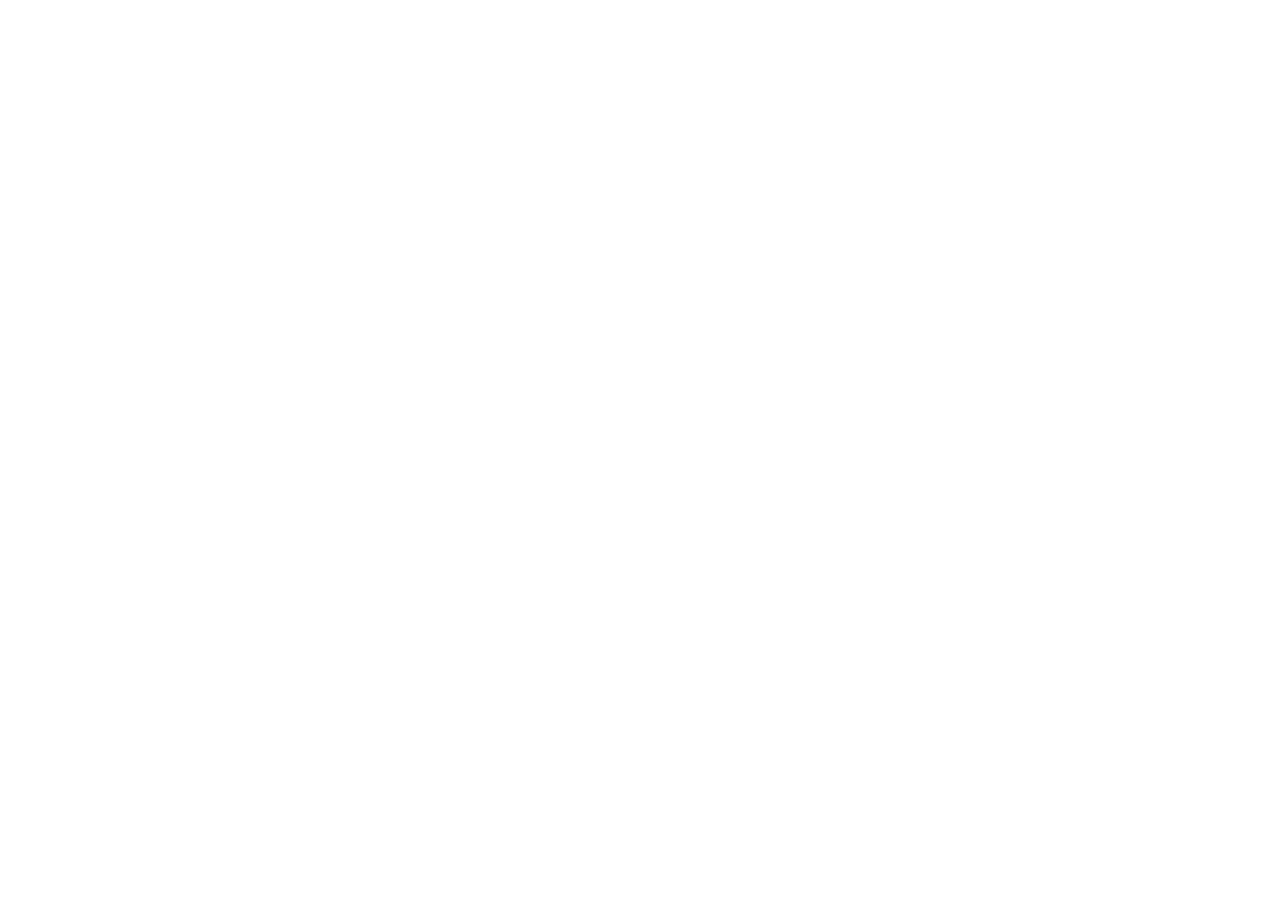
==== public_html/footer.html @ 7b5a0403 "Footer" ====
<!DOCTYPE html>
<!--
To change this license header, choose License Headers in Project Properties.
To change this template file, choose Tools | Templates
and open the template in the editor.
-->
<html>
    <head>
        <title>TODO supply a title</title>
        <meta charset="windows-1252">
        <meta name="viewport" content="width=device-width, initial-scale=1.0">
        <link rel="stylesheet" href="css/footer.css" type="text/css"/>
        <link rel="stylesheet" href="css/style.css" type="text/css"/>
    </head>
    <body>
        <div class="inner">
            <div class="contentWrapper">
                <div id="footerMenuContainer">
                    <div class="footerMenu">
                        <h1 class="footerMenuHeader">Contact</h1>
                            <ul>
                                <li class="list">
                                    TLF: 009821354
                                </li>
                            </ul>
                        </div>
                     <div class="footerMenu">
                        <h1 class="footerMenuHeader">Links</h1>
                            <ul>
                                <li class="list">
                                    <a href="www.icoac.eu">ICOAC</a>
                                </li>
                            </ul>
                        </div>
                     <div class="footerMenu">
                        <h1 class="footerMenuHeader">Social</h1>
                            <ul>
                                <li class="list">
                                    <a class="imagelink facebook" href="#">Facebook</a>
                                </li>
                            </ul>
                        </div>
                   
                    </div>
                 <div class="clearfloat"></div>
                </div>
            </div>
    </body>
</html>
---- public_html/css/footer.css ----
/*
To change this license header, choose License Headers in Project Properties.
To change this template file, choose Tools | Templates
and open the template in the editor.
*/
/* 
    Created on : Oct 24, 2016, 2:03:47 PM
    Author     : Admin
*/
.inner {
    padding: 0;
    padding: 0 25px;
}
.contentWrapper {
    padding-top: 20px;
    padding-left: 0;
    padding-right: 0;
    padding-bottom: 50px
}
#footerMenuContainer {
    margin: 0;
    padding: 0;
    font-size: 100%;
}

.footerMenu {
        /* width: 21%; */
    width: 20%;
    float: left;
    margin-bottom: 10px;
}
.footerMenuHeader {
    font-weight: 200;
    font-size: 16px;
    margin-bottom: 20px;
    line-height: 1.2em;
    color: #fff;
    margin-left: 25px;
}
.list {
    color:#fff;
}
.clearfloat {
    clear: both;
    height: 0;
    font-size: 1px;
    line-height: 0px;
}
a {
    color: #fff;
    text-decoration: none;
}
.imagelink {
    padding: 0 0 0 27px;
    display: block;
    height: 16px;
    margin: 5px 10px 0 0;
}
.facebook {
    background: url(/newscienceseries/public_html/img/facebook.png) no-repeat left center transparent;
}
---- public_html/css/style.css ----
/*
 * DO NOT ALTER OR REMOVE COPYRIGHT NOTICES OR THIS HEADER.
 *
 * Copyright 2012 Oracle and/or its affiliates. All rights reserved.
 *
 * Oracle and Java are registered trademarks of Oracle and/or its affiliates.
 * Other names may be trademarks of their respective owners.
 *
 * The contents of this file are subject to the terms of either the GNU
 * General Public License Version 2 only ("GPL") or the Common
 * Development and Distribution License("CDDL") (collectively, the
 * "License"). You may not use this file except in compliance with the
 * License. You can obtain a copy of the License at
 * http://www.netbeans.org/cddl-gplv2.html
 * or nbbuild/licenses/CDDL-GPL-2-CP. See the License for the
 * specific language governing permissions and limitations under the
 * License.  When distributing the software, include this License Header
 * Notice in each file and include the License file at
 * nbbuild/licenses/CDDL-GPL-2-CP.  Oracle designates this
 * particular file as subject to the "Classpath" exception as provided
 * by Oracle in the GPL Version 2 section of the License file that
 * accompanied this code. If applicable, add the following below the
 * License Header, with the fields enclosed by brackets [] replaced by
 * your own identifying information:
 * "Portions Copyrighted [year] [name of copyright owner]"
 *
 * If you wish your version of this file to be governed by only the CDDL
 * or only the GPL Version 2, indicate your decision by adding
 * "[Contributor] elects to include this software in this distribution
 * under the [CDDL or GPL Version 2] license." If you do not indicate a
 * single choice of license, a recipient has the option to distribute
 * your version of this file under either the CDDL, the GPL Version 2 or
 * to extend the choice of license to its licensees as provided above.
 * However, if you add GPL Version 2 code and therefore, elected the GPL
 * Version 2 license, then the option applies only if the new code is
 * made subject to such option by the copyright holder.
 *
 * Contributor(s):
 *
 * Portions Copyrighted 2012 Sun Microsystems, Inc.
 */

/*Davood*/
#footer {
    width: 100%;
    font-family: Helvetica,Arial,Verdana,sans-serif;
    font-size: 12px;
    background-color: #000;
}
ul {
    list-style: none;
}
li {
    font-family: Arial,Helvetica,sans-serif !important;
}




.thumb {
    width: 150px;
    height: 150px;
}

.fancy {
    font-family: sans-serif;
    font-size: 16px;
    padding: 3px;
}

.restDetails {
    font-size: 16px;
    font-weight: bold;
    display:none;
    background: #333;
    color: white;
    border: 2px solid #ddd;
    padding: 10px;
    padding-bottom: 5px;
    position: relative;
    width: 250px;
    box-shadow: 0px 0px 20px #004ab3; /* CSS3 */
    -moz-box-shadow: 0px 0px 20px #004ab3; /* Firefox */
    -webkit-box-shadow: 0px 0px 20px #004ab3; /* Safari, Chrome */
    border-radius:15px 15px 15px 15px;
    -moz-border-radius: 15px; /* Firefox */
    -webkit-border-radius: 15px; /* Safari, Chrome */
}

/***************************
* Start of popup CSS
****************************/
#mask {
    display: none;
    background: #999; 
    position: fixed; left: 0; top: 0; 
    z-index: 10;
    width: 100%; height: 100%;
    opacity: 0.8;
    z-index: 999;
}

img.avatar{
    width: 60px;
    height: 60px;
}

.tweet-popup{
    display:none;
    background: #333;
    padding: 10px; 	
    border: 2px solid #ddd;
    float: left;
    font-size: 1.2em;
    position: fixed;
    top: 50%; left: 50%;
    z-index: 99999;
    box-shadow: 0px 0px 20px #999; /* CSS3 */
    -moz-box-shadow: 0px 0px 20px #999; /* Firefox */
    -webkit-box-shadow: 0px 0px 20px #999; /* Safari, Chrome */
    border-radius:3px 3px 3px 3px;
    -moz-border-radius: 3px; /* Firefox */
    -webkit-border-radius: 3px; /* Safari, Chrome */
}

img.btn_close { /* Position the close button */
    float: right; 
    margin: -28px -28px;
    opacity: 1.0;
}

fieldset { 
    border:none; 
}

form.signin .tweetbox label { 
    display:block; 
    padding-bottom:7px; 
}

form.signin .tweetbox span { 
    display:block;
}

form.signin p, form.signin span { 
    color:#999; 
    font-size:16px; 
    line-height:18px;
    font-weight: bolder;
} 

form.signin .tweetbox input { 
    background:#666666; 
    border-bottom:1px solid #333;
    border-left:1px solid #000;
    border-right:1px solid #333;
    border-top:1px solid #000;
    color:#fff; 
    border-radius: 3px 3px 3px 3px;
    -moz-border-radius: 3px;
    -webkit-border-radius: 3px;
    font:13px Arial, Helvetica, sans-serif;
    padding:6px 6px 4px;
    width:200px;
}

form.signin input:-moz-placeholder { color:#bbb; text-shadow:0 0 2px #000; }
form.signin input::-webkit-input-placeholder { color:#bbb; text-shadow:0 0 2px #000;  }

.button { 
    background: -moz-linear-gradient(center top, #f3f3f3, #dddddd);
    background: -webkit-gradient(linear, left top, left bottom, from(#f3f3f3), to(#dddddd));
    background:  -o-linear-gradient(top, #f3f3f3, #dddddd);
    filter: progid:DXImageTransform.Microsoft.gradient(startColorStr='#f3f3f3', EndColorStr='#dddddd');
    border-color:#000; 
    border-width:1px;
    border-radius:4px 4px 4px 4px;
    -moz-border-radius: 4px;
    -webkit-border-radius: 4px;
    color:#333;
    cursor:pointer;
    display:inline-block;
    padding:6px 6px 4px;
    margin-top:10px;
    font:12px; 
    width:214px;
}
.button:hover { background:#ddd; }

#tweetText{
    color: #999 !important;
    font-size: 12px;
}
#dataSource{
    font-size: 0.7em;
    color: #999 !important;
}
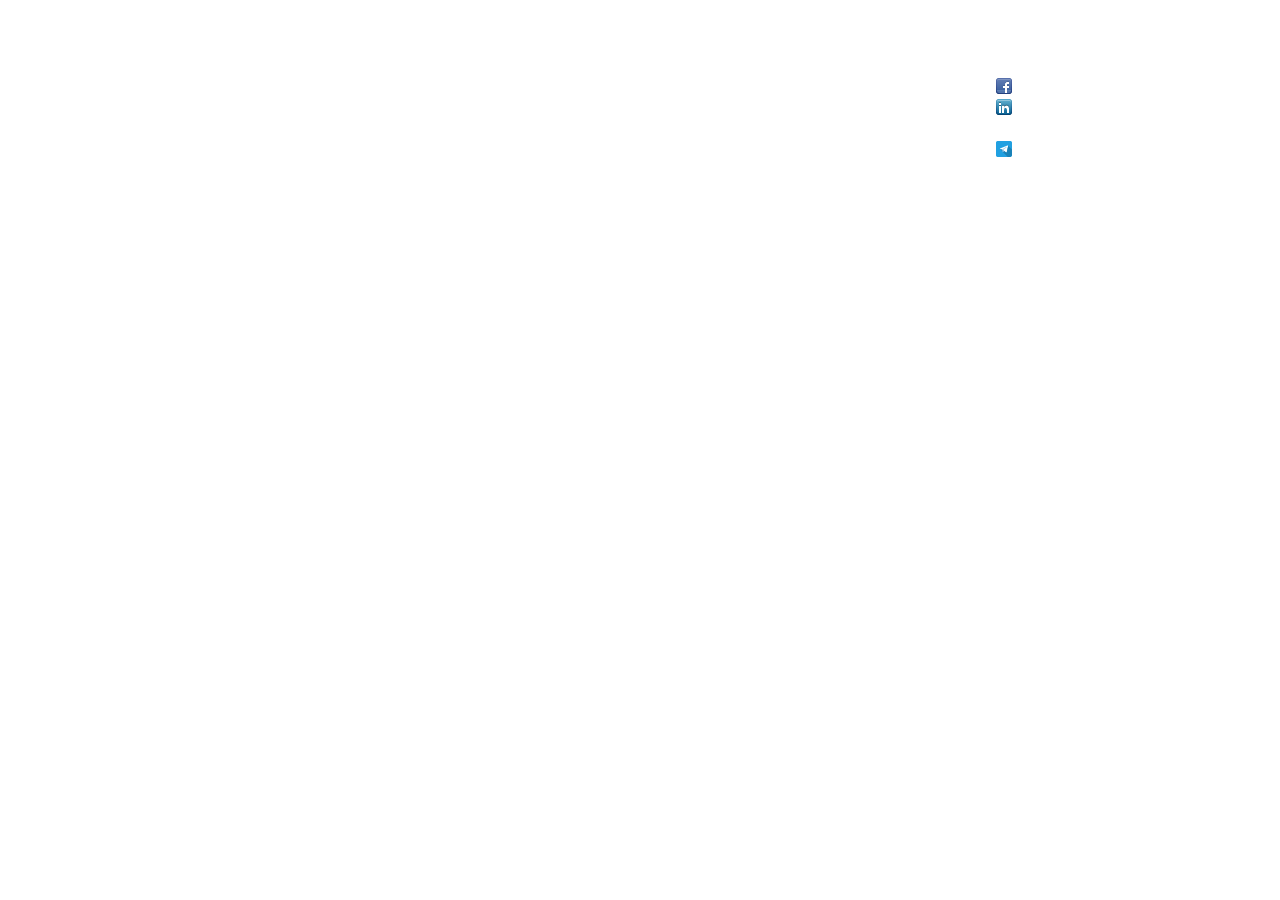
==== commit 892002a5: "Footer" ====
--- a/public_html/footer.html
+++ b/public_html/footer.html
@@ -38,6 +38,15 @@
                                 <li class="list">
                                     <a class="imagelink facebook" href="#">Facebook</a>
                                 </li>
+                                <li class="list">
+                                    <a class="imagelink linkedin" href="https://www.linkedin.com/pub/icoac-conferences/ab/256/822">Linkedin</a>
+                                </li>
+                                <li class="list">
+                                    <a class="imagelink instagram" href="https://i.instagram.com/icoac/">Instagram</a>
+                                </li>
+                                <li class="list">
+                                    <a class="imagelink telegram" href="https://telegram.me/icoac">Telegram</a>
+                                </li>
                             </ul>
                         </div>
                    
--- a/public_html/css/footer.css
+++ b/public_html/css/footer.css
@@ -28,6 +28,7 @@
     width: 20%;
     float: left;
     margin-bottom: 10px;
+    margin-left: 12%;
 }
 .footerMenuHeader {
     font-weight: 200;
@@ -55,8 +56,33 @@
     display: block;
     height: 16px;
     margin: 5px 10px 0 0;
+   
 }
 .facebook {
-    background: url(/newscienceseries/public_html/img/facebook.png) no-repeat left center transparent;
+    background-color:transparent;
+    background-image:url(../img/face.png);
+    background-position:left center;
+    background-repeat:no-repeat;
 }
 
+.linkedin {
+    background-color:transparent;
+    background-image:url(../img/linkedin.png);
+    background-position:left center;
+    background-repeat:no-repeat;
+}
+
+.instagram {
+    background-color:transparent;
+    background-image:url(../img/instagram.png);
+    background-position:left center;
+    background-repeat:no-repeat;
+}
+
+.telegram {
+    background-color:transparent;
+    background-image:url(../img/telegram.png);
+    background-position:left center;
+    background-repeat:no-repeat;
+}
+
--- a/public_html/css/style.css
+++ b/public_html/css/style.css
@@ -39,23 +39,6 @@
  *
  * Portions Copyrighted 2012 Sun Microsystems, Inc.
  */
-
-/*Davood*/
-#footer {
-    width: 100%;
-    font-family: Helvetica,Arial,Verdana,sans-serif;
-    font-size: 12px;
-    background-color: #000;
-}
-ul {
-    list-style: none;
-}
-li {
-    font-family: Arial,Helvetica,sans-serif !important;
-}
-
-
-
 
 .thumb {
     width: 150px;
@@ -195,3 +178,18 @@
     font-size: 0.7em;
     color: #999 !important;
 }
+
+/* Thea */
+#journals{
+ display:inline-block;
+ max-width: 100%;
+}
+
+.img-journal{
+
+  padding-top:          0.2em;
+  padding-bottom:       0.2em;
+  width: 15%;
+  height: auto;
+  max-width:100%;
+}
